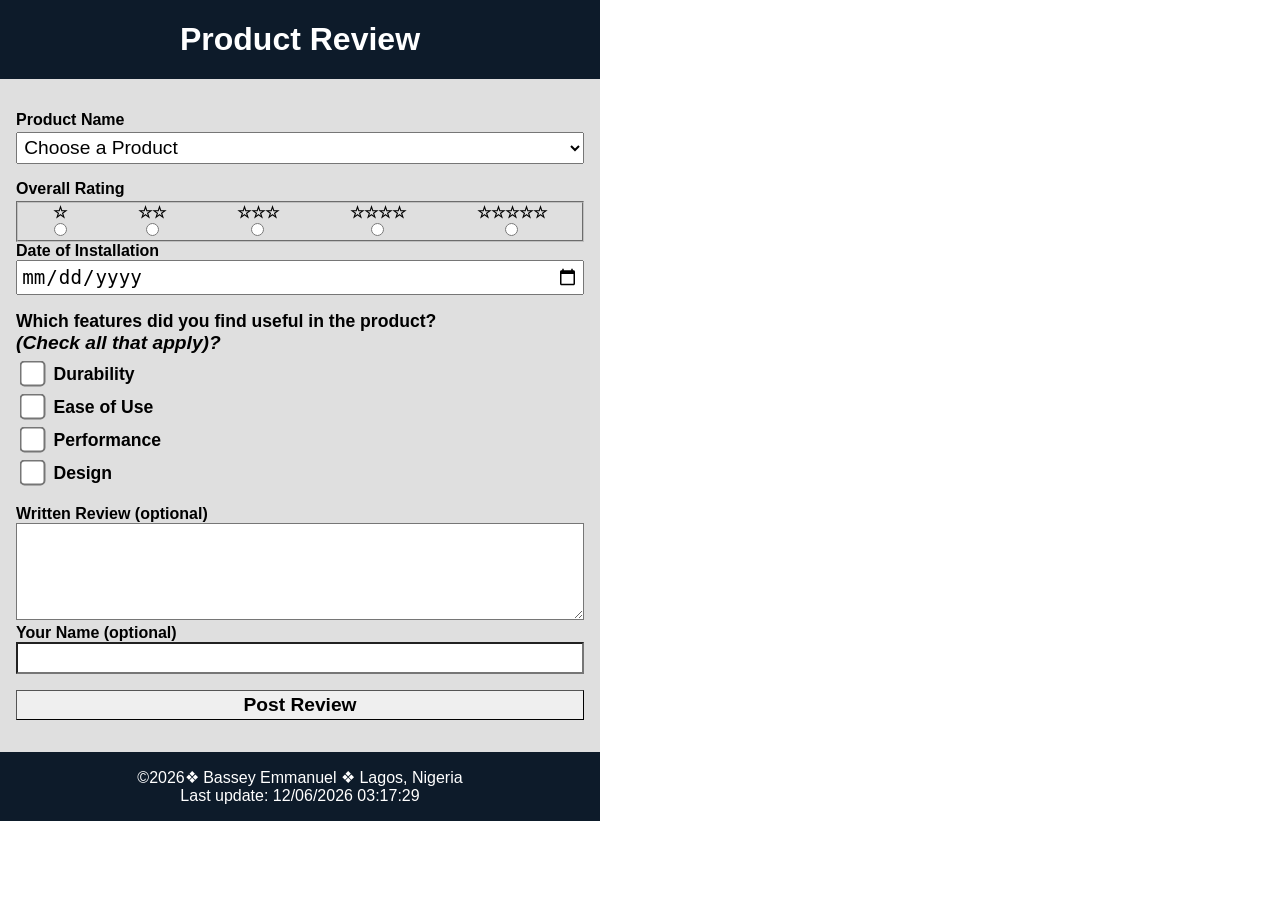
==== form.html @ f0d4fbec "Add Form.html" ====
<!DOCTYPE html>
<html lang="en">

<head>
    <meta charset="UTF-8">
    <meta name="viewport" content="width=device-width, initial-scale=1.0">
    <title>Product Review Form</title>
    <meta name="author" content="Bassey, Emmanuel">
    <meta name="description"
        content="WDD131-Dynamic Web Fundamentals | Bassey Emmanuel | Product Review Form | WDD131">
    <link rel="stylesheet" href="styles/form.css">
    <link rel="preconnect" href="https://fonts.googleapis.com">
    <link rel="preconnect" href="https://fonts.gstatic.com" crossorigin>
    <link href="https://fonts.googleapis.com/css2?family=Poppins:wght@100;400&display=swap" rel="stylesheet">
    <script src="scripts/form.js" defer></script>
</head>
<body>
     <header>
        <h1 class="nameHeader">Product Review</h1>
    </header>
    <main>
        <form method="get" action="review.html">  
            <section id="productName">
                <h2>Product Name</h2>

                <select name="prodName" id="prodName" required>
                    <option value="" disabled selected>Choose a Product</option>
                    <!-- Other options generated by form.js -->
                </select>
            </section>

            <h2>Overall Rating</h2>
            <fieldset class="stars">
                <label for="rating1">☆<br><input type="radio" id="rating1" name="stars" value="1star" required></label>
                <label for="rating2">☆☆<br><input type="radio" id="rating2" name="stars" value="2star" required></label>
                <label for="rating3">☆☆☆<br><input type="radio" id="rating3" name="stars" value="3star" required></label>
                <label for="rating4">☆☆☆☆<br><input type="radio" id="rating4" name="stars" value="4star" required></label>
                <label for="rating5">☆☆☆☆☆<br><input type="radio" id="rating5" name="stars" value="5star" required></label>
            </fieldset>

            <div class="install">
                <label for="installDate">Date of Installation</label>
                <input type="date" id="installDate" name="installDate" required>
            </div>

            <div class="features">
                <label>Which features did you find useful in the product?</label>
                <p>(Check all that apply)?</p>

                <input type="checkbox" id="feature1" name="feature1" value="">
                <label for="feature1">Durability</label><br>

                <input type="checkbox" id="feature2" name="feature2" value="">
                <label for="feature2">Ease of Use</label><br>

                <input type="checkbox" id="feature3" name="feature3" value="">
                <label for="feature3">Performance</label><br>
                
                <input type="checkbox" id="feature4" name="feature4" value="">
                <label for="feature4">Design</label><br>
            </div>

            <div class="textreview">
                <label for="review">Written Review (optional)</label>
                <textarea id="review" name="review" rows="4" placeholder=""></textarea>

                <label for="name">Your Name (optional)</label>
                <input type="text" id="name" name="name" value="">
            </div>

            <input type="submit" name="submit" id="submit" value="Post Review">
        </form>
    </main>

   <footer>
        <p>&copy;<span id="currentyear"></span>❖ Bassey Emmanuel ❖ Lagos, Nigeria </p>
        <p id="lastModified"></p>
    </footer>
</body>

</html>
---- styles/form.css ----
:root {
    --back_color1: #0D1B2A;
    --back_color2: #1D5599;
    --back_color3: #57849C;
    --accent_color1: #7FC6DE;
    --accent_color2: #DFDFDF;
    --accent_color3: #EFEFEF;
    --wild_red: #FF0000;
}

* {
	margin: 0;
	padding: 0;
	box-sizing: border-box;
    max-width: 600px;
}

h1 {
    font-size: 2rem;
    text-align: center;
}

h2 {
    font-size: 1rem;
    text-align: left;
    margin-top: 1rem;
    margin-bottom: .2rem;
}

body {
    font-family: Roboto, sans-serif;
}

/* padding: 0px keeps nav-bar at bottom of header */
header {
    background-color: var(--back_color1);
    padding: 1rem;
    color: white;
    border: 5px solid var(--back_color1);
}

/* justify-content: center; */
/* max-width: 1000px; */
main {
    position: relative;
    padding: 1rem;
    background-color: var(--accent_color2);
    min-width: 400px;
}

label {
    font-size: 1rem;
    font-weight: 800;
    text-align: left;
    /* margin-top: 0rem; */
    /* margin-bottom: .2rem; */
    /* background-color: red; */
}

input[type=checkbox] {
    transform: scale(2);
    margin: 10px;
}

.features label {
    font-size: 1.1rem;
}

#feature1, #feature2 {
    font-weight: 100;
}
header, main, footer {
    min-width: 400px;
}

textarea {
    background-color: white;
    width: 100%;
    font-family: Roboto, sans-serif;
    font-size: 1.2rem;
}

.pad {
    padding-bottom: 1rem;
}

.stars label {
    float: left;
    padding: 0 1rem;
    text-align: center;
}

.features p {
    font-style: italic;
    font-weight: bold;
    font-size: 1.2rem;
    margin-bottom: 0.2rem;
}

.textreview {
    margin-top: 1rem;
}

/* https://stackoverflow.com/questions/463785/place-radio-button-label-above-using-css */
.stars {
    display: flex;
    flex-wrap: wrap;
    justify-content: space-around;
    text-align: center;
}

.thanks {
    text-align: center;
}

#submit {
    font-size: 1.2rem;
    font-weight: 700;
    background-color: var(--accent_color3);
    border-width: 1px;
    margin: 1rem auto;
}

#prodName, #installDate, #review, #name, #submit {
    font-size: 1.2rem;
    padding: .2rem;
    width: 100%;
}

.install {
    margin-bottom: 1rem;
}

input[type=text] {
    background-color: white;
    /* background-color: #efac3e; */
    font-size: 1.2rem;
}

footer {
    padding: 1rem;
    color: white;
    background-color: var(--back_color1);
    text-align: center;
}
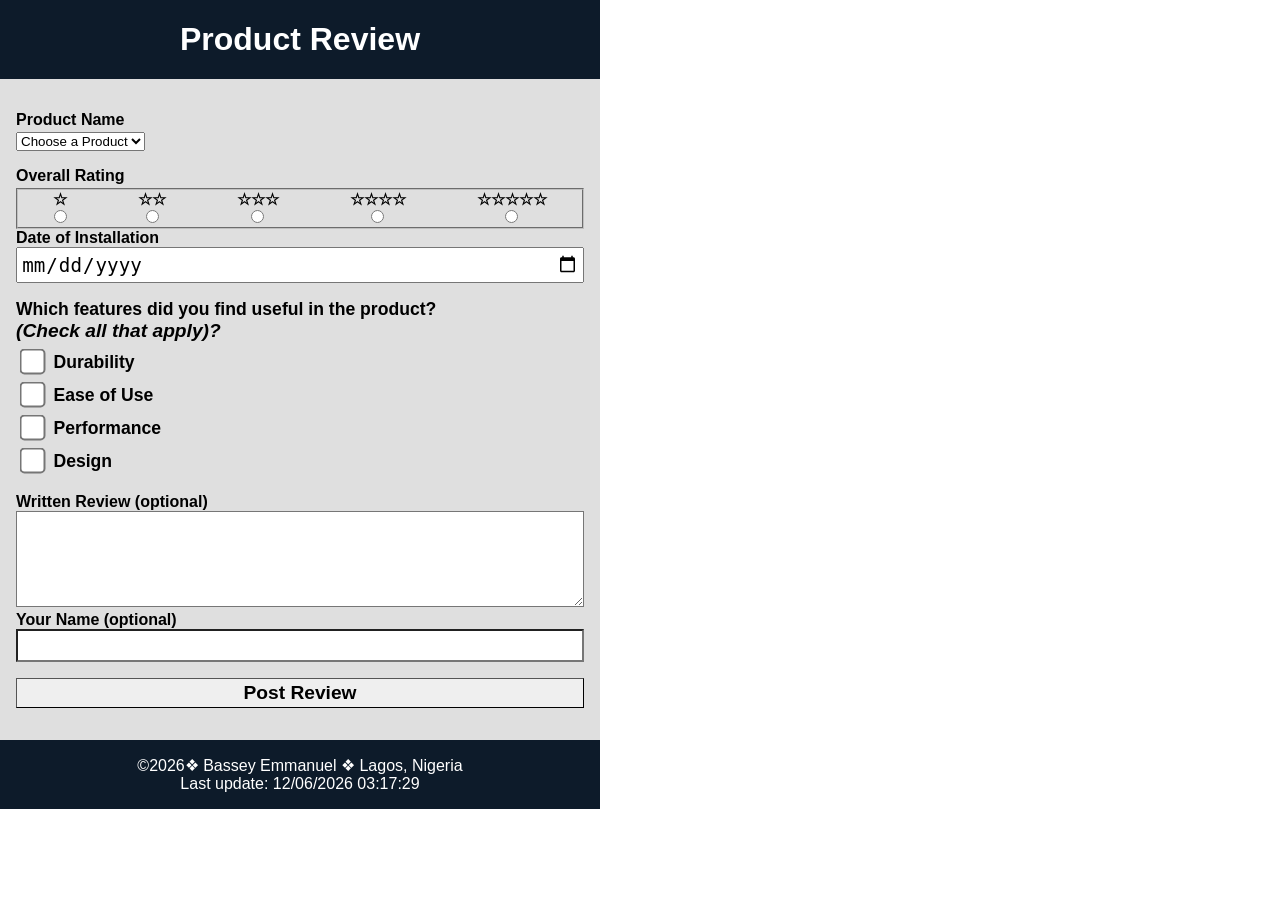
==== commit 72656d3e: "Add Form.html" ====
--- a/form.html
+++ b/form.html
@@ -9,6 +9,7 @@
     <meta name="description"
         content="WDD131-Dynamic Web Fundamentals | Bassey Emmanuel | Product Review Form | WDD131">
     <link rel="stylesheet" href="styles/form.css">
+    <link rel="stylesheet" href="styles/form-large.css">
     <link rel="preconnect" href="https://fonts.googleapis.com">
     <link rel="preconnect" href="https://fonts.gstatic.com" crossorigin>
     <link href="https://fonts.googleapis.com/css2?family=Poppins:wght@100;400&display=swap" rel="stylesheet">
@@ -23,7 +24,7 @@
             <section id="productName">
                 <h2>Product Name</h2>
 
-                <select name="prodName" id="prodName" required>
+                <select name="productName" id="productName" required>
                     <option value="" disabled selected>Choose a Product</option>
                     <!-- Other options generated by form.js -->
                 </select>
--- a/styles/form-large.css
+++ b/styles/form-large.css
@@ -0,0 +1,2 @@
+/* Larger Views ******************************/
+@media (min-width: 750px) {}
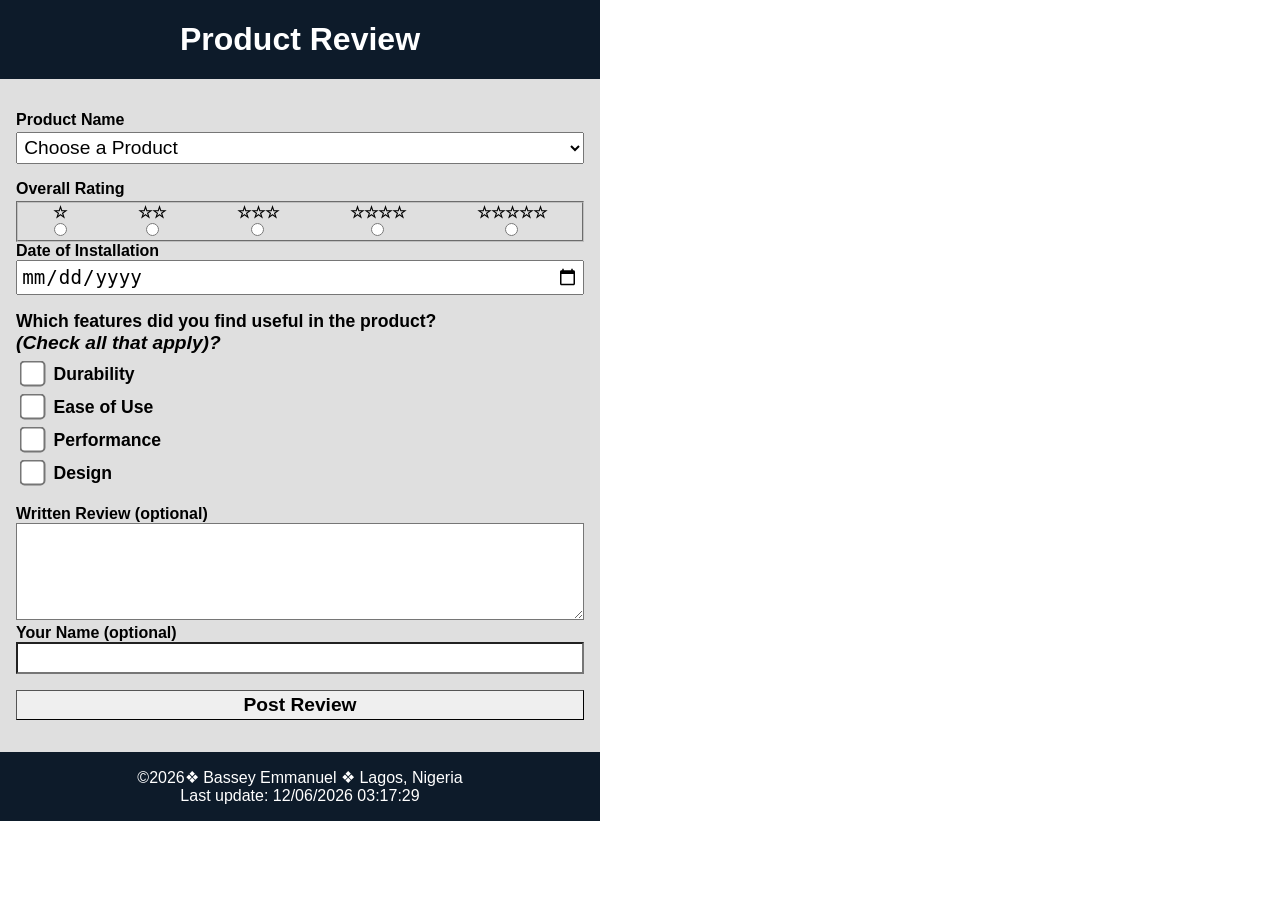
==== commit d1a45fec: "Add Form.html" ====
--- a/form.html
+++ b/form.html
@@ -21,10 +21,9 @@
     </header>
     <main>
         <form method="get" action="review.html">  
-            <section id="productName">
+            <section id="productname">
                 <h2>Product Name</h2>
-
-                <select name="productName" id="productName" required>
+                <select name="productName" id="prodName" required>
                     <option value="" disabled selected>Choose a Product</option>
                     <!-- Other options generated by form.js -->
                 </select>
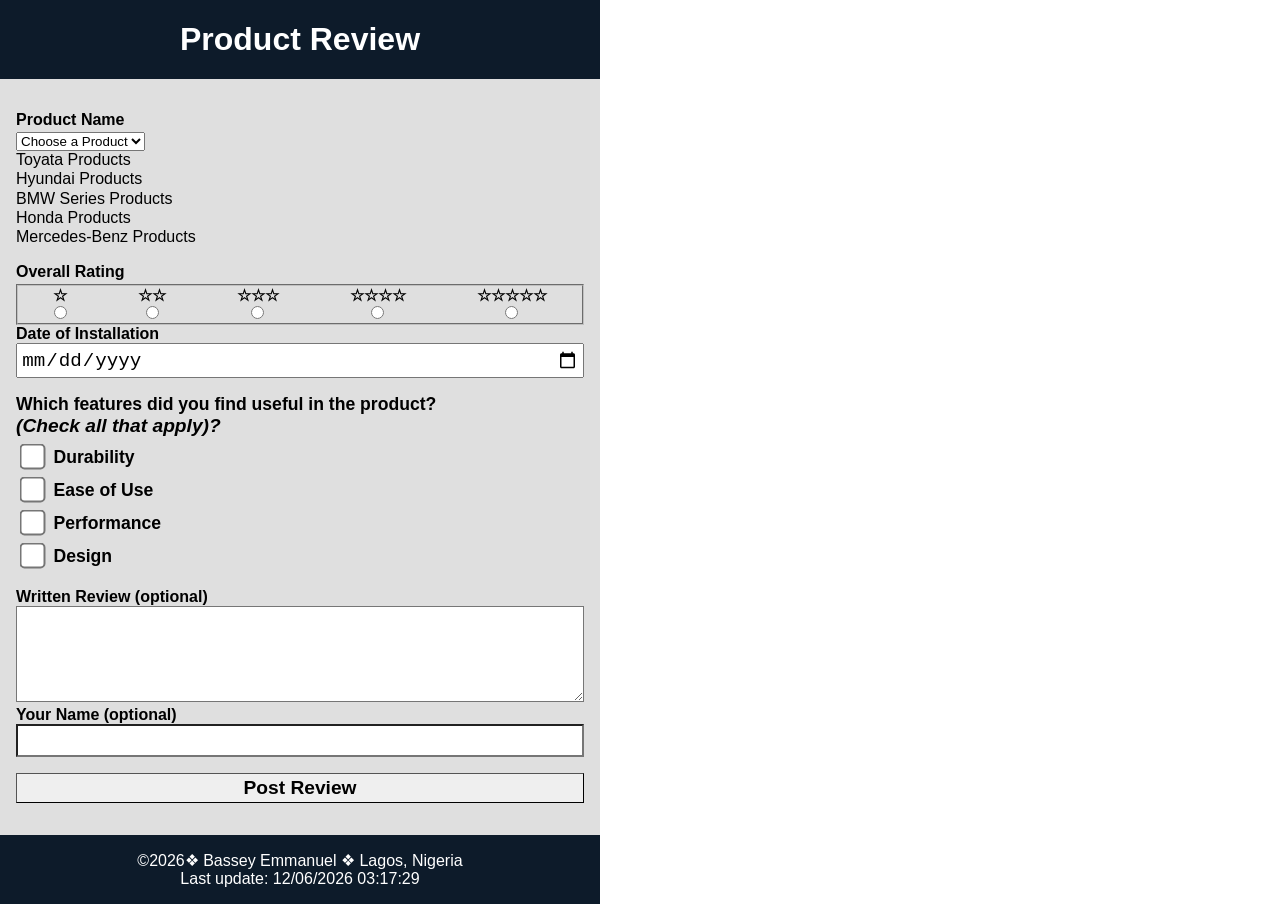
==== commit cea3e264: "Add Form.html" ====
--- a/form.html
+++ b/form.html
@@ -21,9 +21,9 @@
     </header>
     <main>
         <form method="get" action="review.html">  
-            <section id="productname">
+            <section id="productName">
                 <h2>Product Name</h2>
-                <select name="productName" id="prodName" required>
+                <select name="productName" id="productName" required>
                     <option value="" disabled selected>Choose a Product</option>
                     <!-- Other options generated by form.js -->
                 </select>
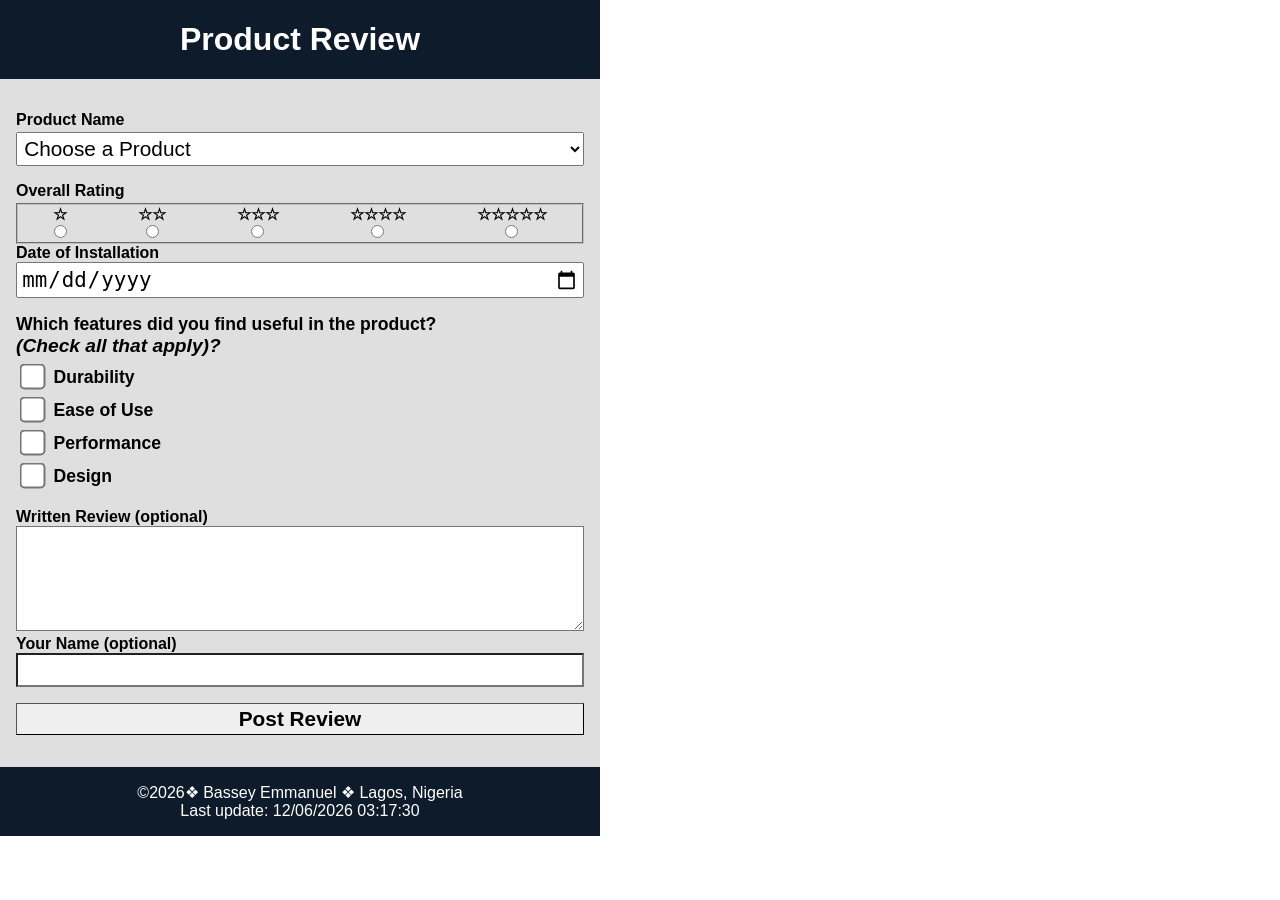
==== commit 6f4fffd3: "Add Form.html" ====
--- a/form.html
+++ b/form.html
@@ -23,7 +23,7 @@
         <form method="get" action="review.html">  
             <section id="productName">
                 <h2>Product Name</h2>
-                <select name="productName" id="productName" required>
+                <select name="productName" id="product-Name" required>
                     <option value="" disabled selected>Choose a Product</option>
                     <!-- Other options generated by form.js -->
                 </select>
--- a/styles/form.css
+++ b/styles/form.css
@@ -114,15 +114,15 @@
 }
 
 #submit {
-    font-size: 1.2rem;
+    font-size: 1.5rem;
     font-weight: 700;
     background-color: var(--accent_color3);
     border-width: 1px;
     margin: 1rem auto;
 }
 
-#prodName, #installDate, #review, #name, #submit {
-    font-size: 1.2rem;
+#product-Name, #installDate, #review, #name, #submit {
+    font-size: 1.3rem;
     padding: .2rem;
     width: 100%;
 }
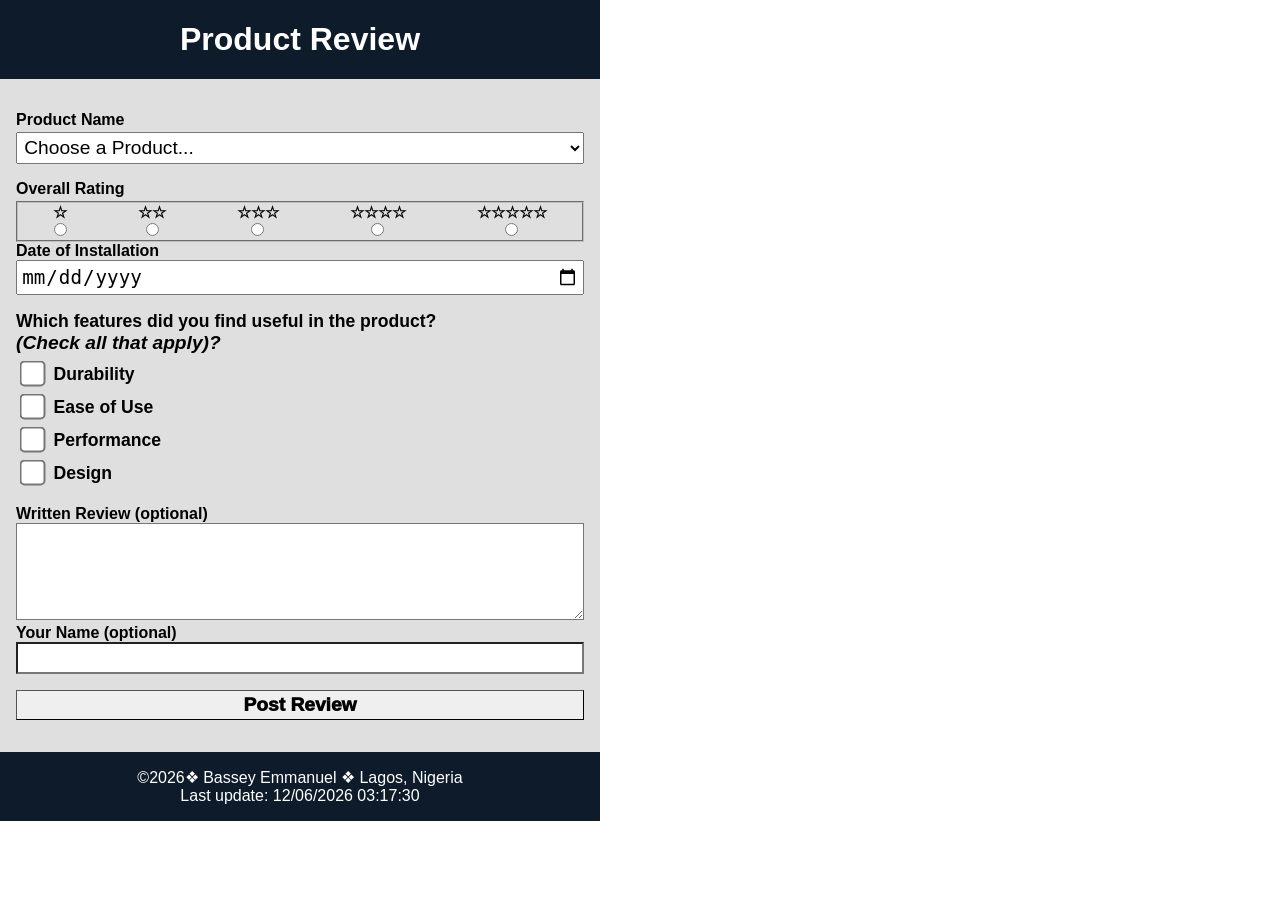
==== commit 8b5f3562: "Add Form.html" ====
--- a/form.html
+++ b/form.html
@@ -21,10 +21,10 @@
     </header>
     <main>
         <form method="get" action="review.html">  
-            <section id="productName">
+            <section id="productChoice">
                 <h2>Product Name</h2>
                 <select name="productName" id="product-Name" required>
-                    <option value="" disabled selected>Choose a Product</option>
+                    <option value="" disabled selected>Choose a Product...</option>
                     <!-- Other options generated by form.js -->
                 </select>
             </section>
--- a/styles/form.css
+++ b/styles/form.css
@@ -114,15 +114,15 @@
 }
 
 #submit {
-    font-size: 1.5rem;
-    font-weight: 700;
+    font-size: 1.2rem;
+    font-weight: 950;
     background-color: var(--accent_color3);
     border-width: 1px;
     margin: 1rem auto;
 }
 
 #product-Name, #installDate, #review, #name, #submit {
-    font-size: 1.3rem;
+    font-size: 1.2rem;
     padding: .2rem;
     width: 100%;
 }
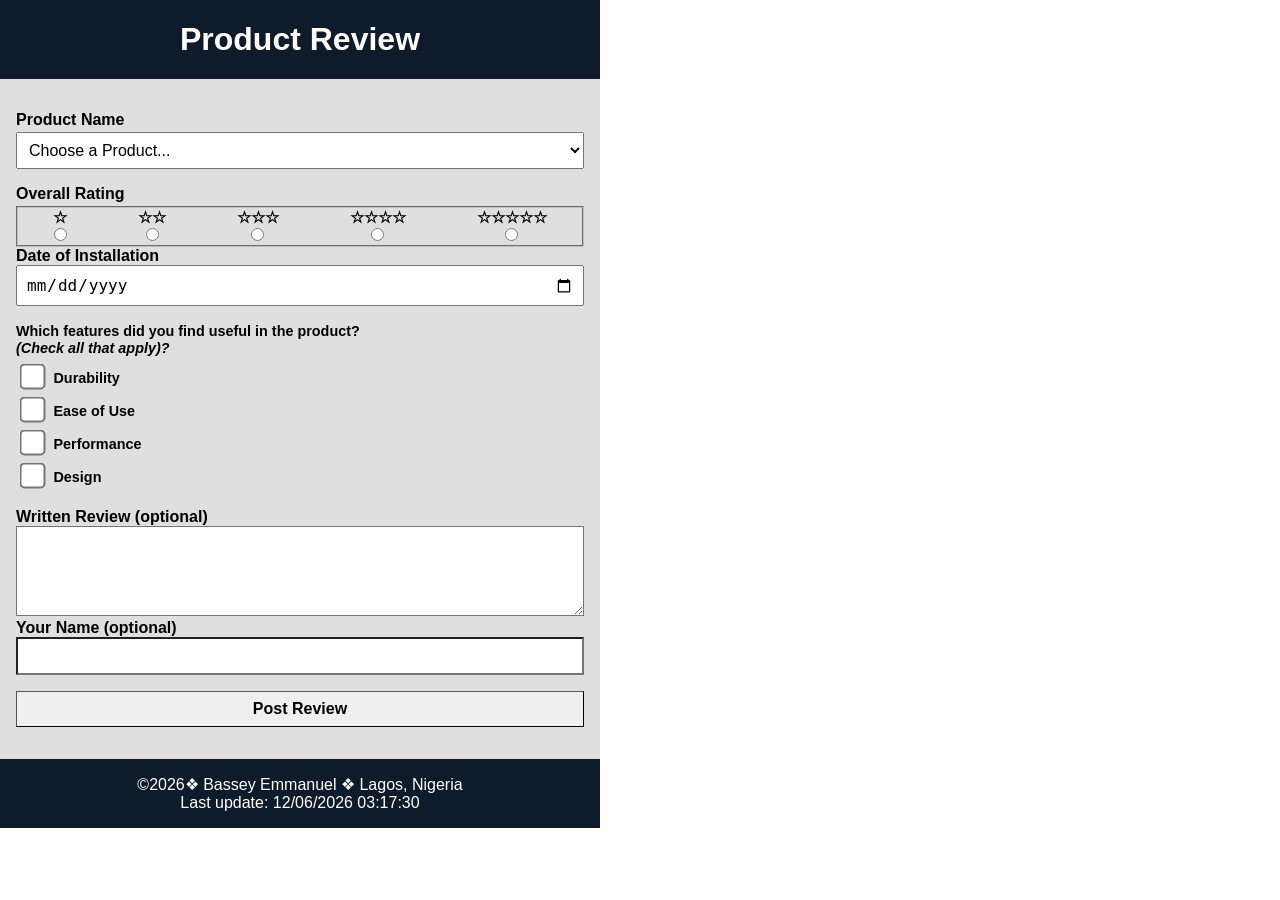
==== commit d2efbb37: "Add Form.html" ====
--- a/form.html
+++ b/form.html
@@ -21,9 +21,9 @@
     </header>
     <main>
         <form method="get" action="review.html">  
-            <section id="productChoice">
+            <section class="productChoice">
                 <h2>Product Name</h2>
-                <select name="productName" id="product-Name" required>
+                <select name="productName" id="productName" required>
                     <option value="" disabled selected>Choose a Product...</option>
                     <!-- Other options generated by form.js -->
                 </select>
--- a/styles/form.css
+++ b/styles/form.css
@@ -22,6 +22,7 @@
 
 h2 {
     font-size: 1rem;
+    font-weight: 800;
     text-align: left;
     margin-top: 1rem;
     margin-bottom: .2rem;
@@ -63,7 +64,7 @@
 }
 
 .features label {
-    font-size: 1.1rem;
+    font-size: 0.9rem;
 }
 
 #feature1, #feature2 {
@@ -93,12 +94,13 @@
 .features p {
     font-style: italic;
     font-weight: bold;
-    font-size: 1.2rem;
+    font-size: 0.9rem;
     margin-bottom: 0.2rem;
 }
 
 .textreview {
     margin-top: 1rem;
+    font-size: 0.9rem;
 }
 
 /* https://stackoverflow.com/questions/463785/place-radio-button-label-above-using-css */
@@ -114,16 +116,16 @@
 }
 
 #submit {
-    font-size: 1.2rem;
-    font-weight: 950;
+    font-size: 1.9rem;
+    font-weight: 850;
     background-color: var(--accent_color3);
     border-width: 1px;
     margin: 1rem auto;
 }
 
-#product-Name, #installDate, #review, #name, #submit {
-    font-size: 1.2rem;
-    padding: .2rem;
+#productName, #installDate, #review, #name, #submit {
+    font-size: 1rem;
+    padding: .5rem;
     width: 100%;
 }
 
